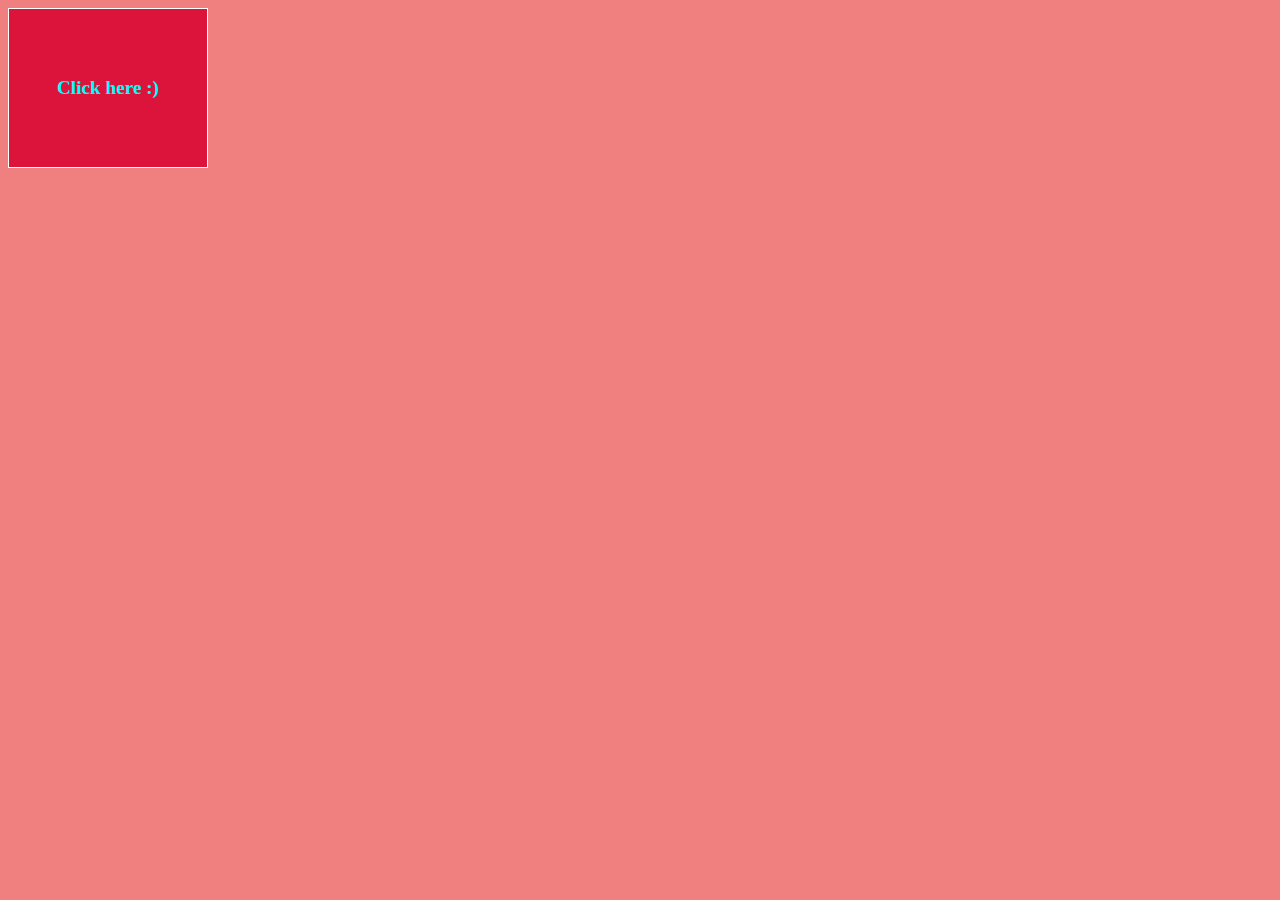
==== changeBackground/index.html @ e0c6363a "change background" ====
<!DOCTYPE html>
<html>
    <head>
        <title>Change Background</title>
        <link rel="stylesheet" href="style.css">
    </head>
    <body>
        <button>Click here :)</button>
        <script src="./main.js"></script>
    </body>
</html>
---- changeBackground/style.css ----
body {
    background-color:lightcoral;
}

button {
    width: 200px;
    height: 160px;
    font-family: Verdana;
    font-weight: bold;
    background-color: crimson;
    border: 1px solid white;
    color:aqua;
    font-size: larger;
}

button:hover {
    background-color:mediumpurple;
    color:brown;
    cursor:pointer;
}

button:active {
    background-color: cornsilk;
}
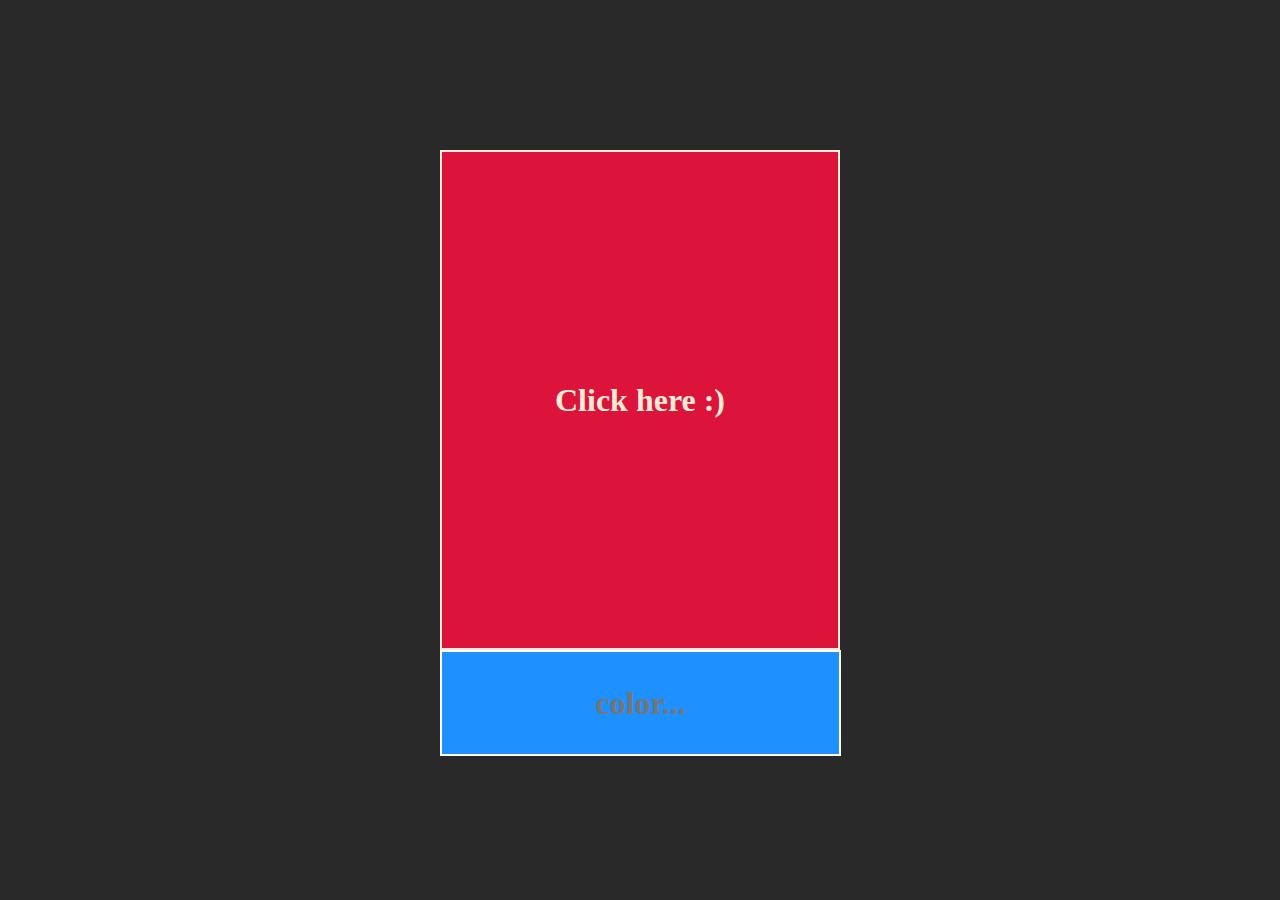
==== commit 9b988ddf: "fade" ====
--- a/changeBackground/index.html
+++ b/changeBackground/index.html
@@ -5,7 +5,10 @@
         <link rel="stylesheet" href="style.css">
     </head>
     <body>
-        <button>Click here :)</button>
+        <div id="content">
+            <button>Click here :)</button>
+            <input type="text" placeholder="color...">
+        </div>
         <script src="./main.js"></script>
     </body>
 </html>--- a/changeBackground/style.css
+++ b/changeBackground/style.css
@@ -1,24 +1,51 @@
-body {
-    background-color:lightcoral;
+* {
+    font-size:xx-large;
+    font-family: Verdana;
+    font-weight: bolder;
+    -webkit-transition: all 0.4s ease-in-out;
+    -moz-transition: all 0.4s ease-in-out;
+    -o-transition: all 0.4s ease-in-out;
+    -ms-transition: all 0.4s ease-in-out;
+    transition: all 0.4s ease-in-out;
 }
 
-button {
-    width: 200px;
-    height: 160px;
-    font-family: Verdana;
-    font-weight: bold;
-    background-color: crimson;
-    border: 1px solid white;
-    color:aqua;
-    font-size: larger;
+body{
+    background-color:#292929;
 }
 
-button:hover {
-    background-color:mediumpurple;
-    color:brown;
-    cursor:pointer;
+#content {
+    position: absolute;
+    top: 50%;
+    left: 50%;
+    margin-top: -300px;
+    margin-left: -200px;
+    width: 400px;
+    height: 600px;
 }
 
-button:active {
-    background-color: cornsilk;
+button{
+    background-color: rgb(220, 20, 60);
+    border: 2px solid antiquewhite;
+    color:antiquewhite;
+    width: 400px;
+    height: 500px;
+}
+
+input{
+    width: 393px;
+    height: 100px;
+    border: 2px solid white;
+    background-color: dodgerblue;
+    color:antiquewhite;
+    text-align: center;
+}
+
+button:hover{
+    cursor: pointer;
+    background-color: rgb(180, 16, 49);;
+    color: white;
+}
+
+button:active{
+    background-color: rgb(152, 16, 44);
 }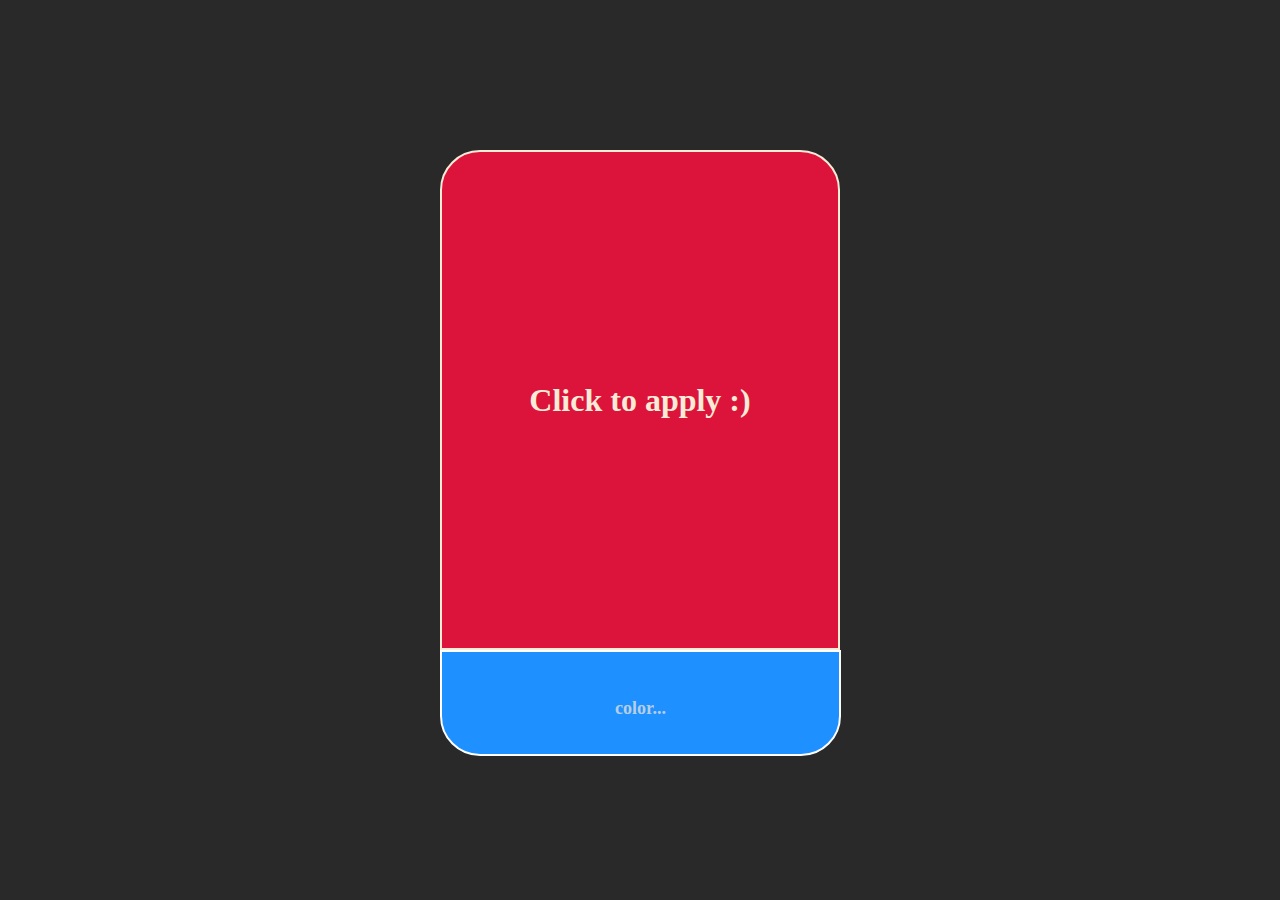
==== commit 43e82862: "bug fixes" ====
--- a/changeBackground/index.html
+++ b/changeBackground/index.html
@@ -6,7 +6,7 @@
     </head>
     <body>
         <div id="content">
-            <button>Click here :)</button>
+            <button>Click to apply :)</button>
             <input type="text" placeholder="color...">
         </div>
         <script src="./main.js"></script>
--- a/changeBackground/style.css
+++ b/changeBackground/style.css
@@ -2,11 +2,6 @@
     font-size:xx-large;
     font-family: Verdana;
     font-weight: bolder;
-    -webkit-transition: all 0.4s ease-in-out;
-    -moz-transition: all 0.4s ease-in-out;
-    -o-transition: all 0.4s ease-in-out;
-    -ms-transition: all 0.4s ease-in-out;
-    transition: all 0.4s ease-in-out;
 }
 
 body{
@@ -29,6 +24,7 @@
     color:antiquewhite;
     width: 400px;
     height: 500px;
+    border-radius: 40px 40px 0 0;
 }
 
 input{
@@ -38,14 +34,28 @@
     background-color: dodgerblue;
     color:antiquewhite;
     text-align: center;
+    border-radius: 0 0 40px 40px;
 }
 
 button:hover{
     cursor: pointer;
-    background-color: rgb(180, 16, 49);;
+    background-color: rgb(180, 16, 49);
     color: white;
 }
 
 button:active{
     background-color: rgb(152, 16, 44);
+}
+
+input, body {
+    -webkit-transition: all 0.7s ease-in-out;
+    -moz-transition: all 0.7s ease-in-out;
+    -o-transition: all 0.7s ease-in-out;
+    -ms-transition: all 0.7s ease-in-out;
+    transition: all 0.7s ease-in-out;
+}
+
+::placeholder {
+    color:rgba(250, 235, 215, 0.7);
+    font-size: large;
 }